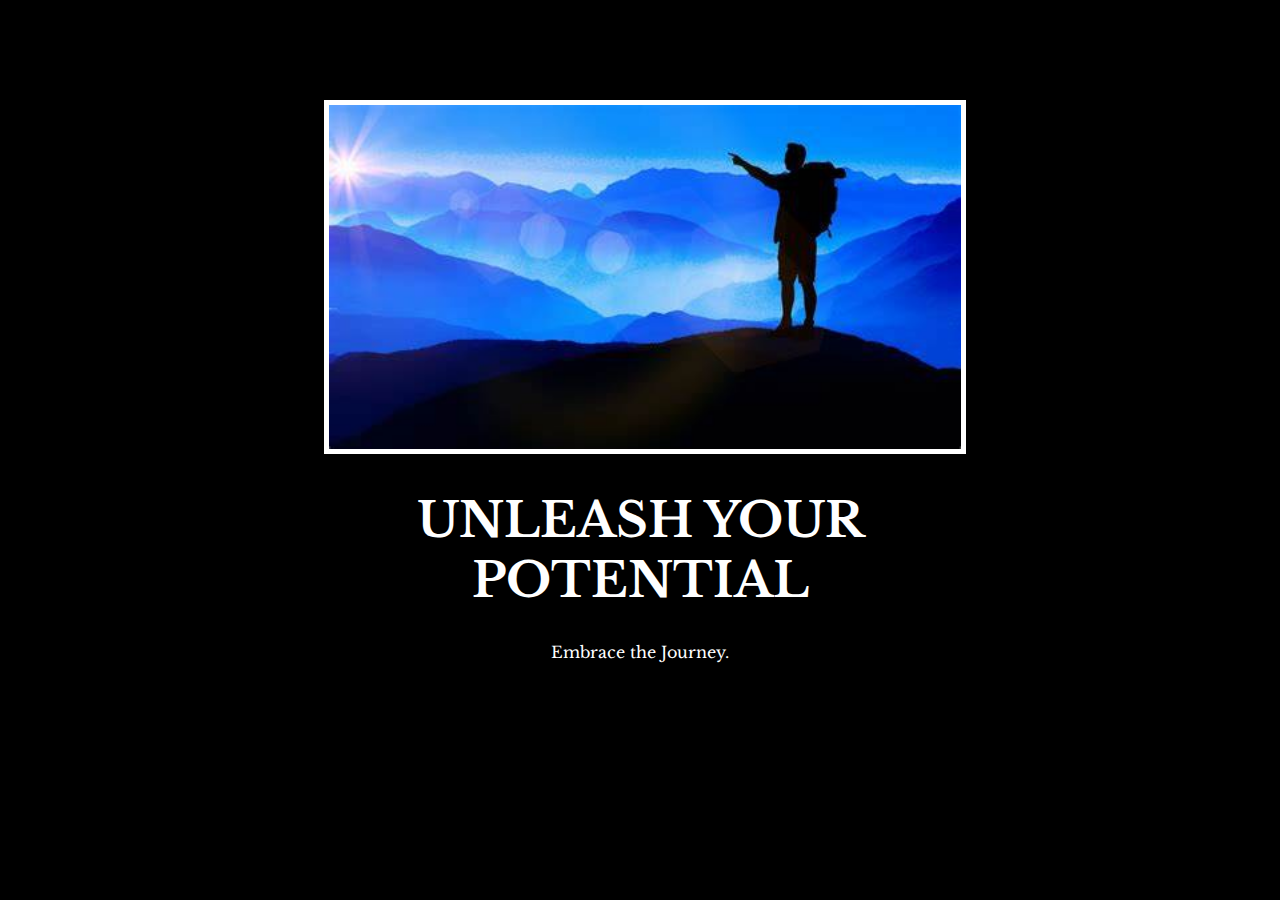
==== index.html @ c7c449cc "Add files via upload" ====
<!-- 
  TODO: Create a motivational post website.
Style it how ever you like. 
Look at the goal image for inspiration.
But it must have the following features:
1. The main h1 text should be using the Regular Libre Baskerville Font from Google Fonts:
  https://fonts.google.com/specimen/Libre+Baskerville
2. The text should be white and background black.
3. Add your own image into the images folder inside assets. It should have a 5px white border.
4. The text should be center aligned.
5. Create a div to contain the h1, p and img elements. Adjust the margins so that the image and text are centered on the page. 
  Hint: You horizontally center a div by giving it a width of 50% and a margin-left of 25%.
  Hint: Set the image to have a width of 100% so it fills the div. 
6. Read about the text-transform property on MDN docs to make the h1 uppercase with CSS.
  https://developer.mozilla.org/en-US/docs/Web/CSS/text-transform 
-->
<!DOCTYPE html>
<html lang="en">
  <head>
    <meta charset="UTF-8" />
    <meta name="viewport" content="width=device-width, initial-scale=1.0" />
    <title>Motivational Meme</title>
    <link rel="stylesheet" href="./style.css" />

    <link rel="preconnect" href="https://fonts.googleapis.com" />
    <link rel="preconnect" href="https://fonts.gstatic.com" crossorigin />
    <link
      href="https://fonts.googleapis.com/css2?family=Caveat&family=Libre+Baskerville:wght@700&display=swap"
      rel="stylesheet"
    />
  </head>

  <body>
    <div class="poster">
      <img class="motivation-img" src="./assets/images/journey.jpg" alt="" />
      <h1>Unleash Your Potential</h1>
      <p>Embrace the Journey.</p>
    </div>
  </body>
</html>
---- style.css ----
body {
  background-color: black;
}

h1 {
  text-transform: uppercase;
  font-size: 3rem;
}

.poster {
  width: 50%;
  margin-left: 25%;
  margin-top: 100px;
  color: white;
  font-family: 'Libre Baskerville', serif;
  text-align: center;
}

.motivation-img {
  border: 5px solid white;
  width: 100%;
}
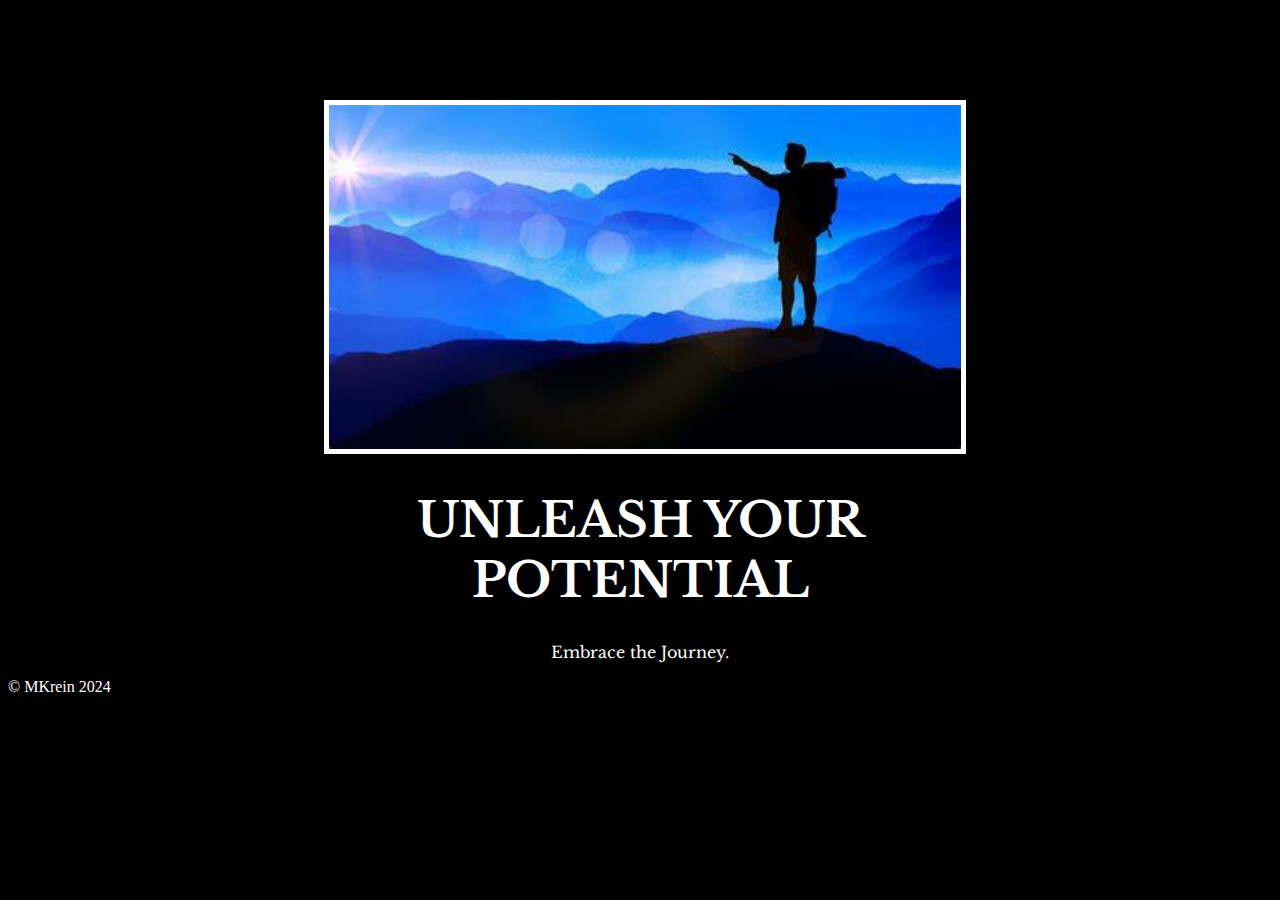
==== commit 5b02bb5c: "Add files via upload" ====
--- a/index.html
+++ b/index.html
@@ -37,4 +37,7 @@
       <p>Embrace the Journey.</p>
     </div>
   </body>
+  <footer>
+    <p class="copyright">© MKrein 2024</p>
+  </footer>
 </html>
--- a/style.css
+++ b/style.css
@@ -20,3 +20,6 @@
   border: 5px solid white;
   width: 100%;
 }
+.copyright {
+  color: white;
+}